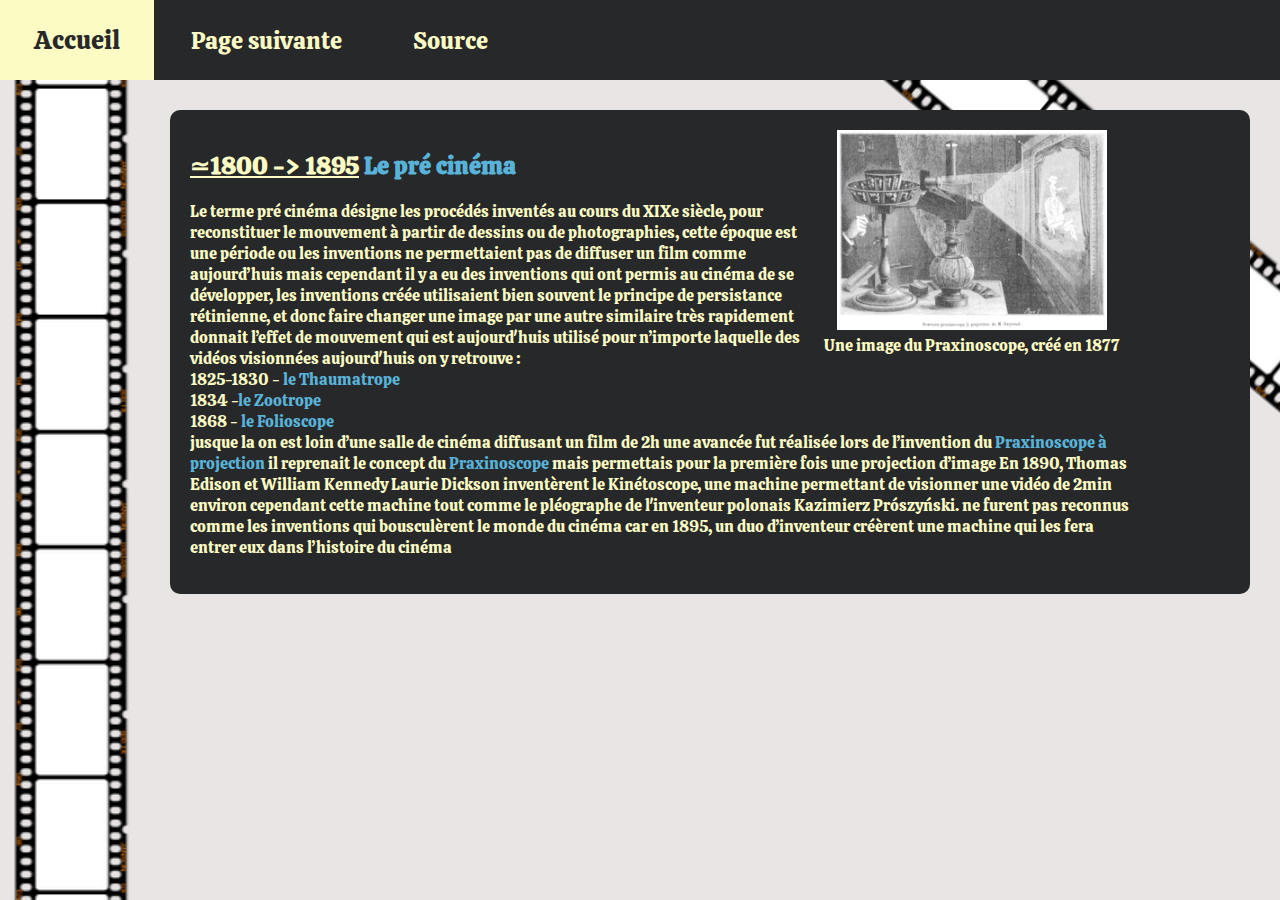
==== page1.html @ 482192d6 "Initial commit" ====
<!DOCTYPE html>
<html lang="fr">
<head>
    <meta charset="UTF-8">
    <meta http-equiv="X-UA-Compatible" content="IE=edge">
    <meta name="viewport" content="width=device-width, initial-scale=1.0">
    <link rel="stylesheet" href="style.css">
    <link rel="preconnect" href="https://fonts.googleapis.com">
    <link rel="preconnect" href="https://fonts.gstatic.com" crossorigin>
    <link href="https://fonts.googleapis.com/css2?family=Calistoga&display=swap" rel="stylesheet"> 
    <title>Le pré cinéma</title>
</head>
<body>
    <header>
        <a href="index.html">Accueil</a>
        <a href="page2.html">Page suivante</a>
        <a href="sources.html">Source</a>
    </header>
    <div class="flex">
        <aside>
        </aside>
        <main>
            <aside class="bend"></aside>
            <article>
                <figure>
                    <img src="img/pré-cinéma.png" alt="image de Praxinoscope">
                    <figcaption>Une image du Praxinoscope, créé en 1877</figcaption>
                </figure>
                <h2><span class="underline">≃1800 -> 1895</span> <span class="blue">Le pré cinéma</span></h2>
                <p>
                    Le terme pré cinéma désigne les procédés inventés au cours du XIXe siècle, pour reconstituer le mouvement à partir de dessins ou de photographies, cette époque est une période ou les inventions ne permettaient pas de diffuser un film comme aujourd’huis mais cependant il y a eu des inventions qui ont permis au cinéma de se développer, les inventions créée utilisaient bien souvent le principe de persistance rétinienne, et donc faire changer une image par une autre similaire très rapidement donnait l’effet de mouvement qui est aujourd'huis utilisé pour n’importe laquelle des vidéos visionnées aujourd'huis
                    on y retrouve : <br>
                    1825-1830 - <a href="https://fr.wikipedia.org/wiki/Thaumatrope" target="_blank" class="linknoshadow">le Thaumatrope</a><br>
                    1834 -<a href="https://fr.wikipedia.org/wiki/Zootrope" target="_blank" class="linknoshadow">le Zootrope </a><br>
                    1868 - <a href="https://fr.wikipedia.org/wiki/Folioscope" target="_blank" class="linknoshadow">le Folioscope </a><br>
                    jusque la on est loin d’une salle de cinéma diffusant un film de 2h
                    une avancée fut réalisée lors de l’invention du<a href="https://fr.wikipedia.org/wiki/Praxinoscope_%C3%A0_projection" target="_blank" class="linknoshadow"> Praxinoscope  à projection</a>
                    il reprenait le concept du <a href="https://fr.wikipedia.org/wiki/Praxinoscope" target="_blank" class="linknoshadow">Praxinoscope</a>  mais permettais pour la première fois une projection d’image
                    En 1890, Thomas Edison et William Kennedy Laurie Dickson inventèrent le Kinétoscope, une machine permettant de visionner une vidéo de 2min environ
                    cependant cette machine tout comme le pléographe de l'inventeur polonais Kazimierz Prószyński. ne furent pas reconnus comme les inventions qui bousculèrent le monde du cinéma car en 1895, un duo d’inventeur créèrent une machine qui les fera entrer eux dans l’histoire du cinéma

                </p>
            </article>
        </main>
    </div>
    
</body>
</html>
---- style.css ----
body,html{
    margin: 0;
    padding: 0;
    box-sizing: border-box;
    font-family: 'Calistoga', cursive;
    font-size: 1em;
}
main, aside, header, nav {
    display: block;
}
header{
    background-color:#27282A ;
    display: block;
    position: relative;
    height: 80px;
    width: 100%;
    flex-shrink: 0;
    z-index: 2;
}
header a{
    color: #FDFBC4;
    text-decoration: none;
    display: inline-block;
    position: relative;
    line-height: 80px;
    padding: 0 34px ;
    font-size:1.5em ;
    z-index: 5;
    transition: color 300ms, background-color 300ms, font-size 200ms;
}
header a:hover{
    color: #27282A;
    background-color:#FDFBC4 ;
    font-size: 1.6em;
}

.flex{
    display: flex;
    flex-wrap: nowrap;
    position: relative;
    justify-content: stretch;
    flex-direction: row;
}
aside{
    background-color: #e9e5e5;
    background-image: url("img/frise.png");
    background-repeat: repeat-y;
    background-size: 120px;
    background-position: center;
    flex-shrink: 0;
    position: relative;
    width: 140px;
    min-height: calc(100vh - 80px);
}
main{
    background-color: #e9e5e5;
    flex-grow: 1;
    overflow: hidden;
}
article{
    background-color: #27282A;
    margin: 30px;
    padding: 20px;
    border-radius: 10px;
    transition: box-shadow 100ms , transform 100ms;
}
article a{
    color:#FDFBC4 ;
    text-decoration: none;
}
article{
    color:#FDFBC4 ;
    text-decoration: none;
}
article h2{
    display: block;
    width: fit-content;
}
.underline{text-decoration: underline;}
.blue{
    color:#59B3D9 ;
}
article .link{
    -webkit-box-shadow: -50px 0px 29px 0px #27282A; 
    box-shadow: -50px 0px 29px 0px #27282A;
    color: #59B3D9;
    text-decoration: none;
    transition: box-shadow 200ms;
}
article .link:hover{
    -webkit-box-shadow: -50px 0px 29px 10px #27282A; 
    box-shadow: -50px 0px 29px 10px #27282A;
}
article .linknoshadow{
    color: #59B3D9;
    text-decoration: none;
    transition: opacity 200ms;
}
.linknoshadow:hover{
    opacity: 0.8;
}
article:hover{
    -webkit-box-shadow: 15px 15px 25px -5px rgba(39,40,42,0.99); 
    box-shadow: 15px 15px 25px -5px rgba(39,40,42,0.99);
    transform: translate(-5px,-5px);
}
.title{
    background-color: #27282A;
    color:#FDFBC4 ;
    margin: 50px 100px;
    padding: 10px;
    text-align: center;
    border-radius: 10px;
    font-size: 1.2em;
}
figure{
    float: right;
    margin: 0 20px 10px;
    text-align: center;
}
figure img{
    height: 200px;
}
.title,article{
    position: relative;
    z-index: 2;
}
.bend{
    position: relative;
    transform: rotate(-50deg);
    z-index: 1;
    top: -250px;
    right: 50px;
    float: right;
}
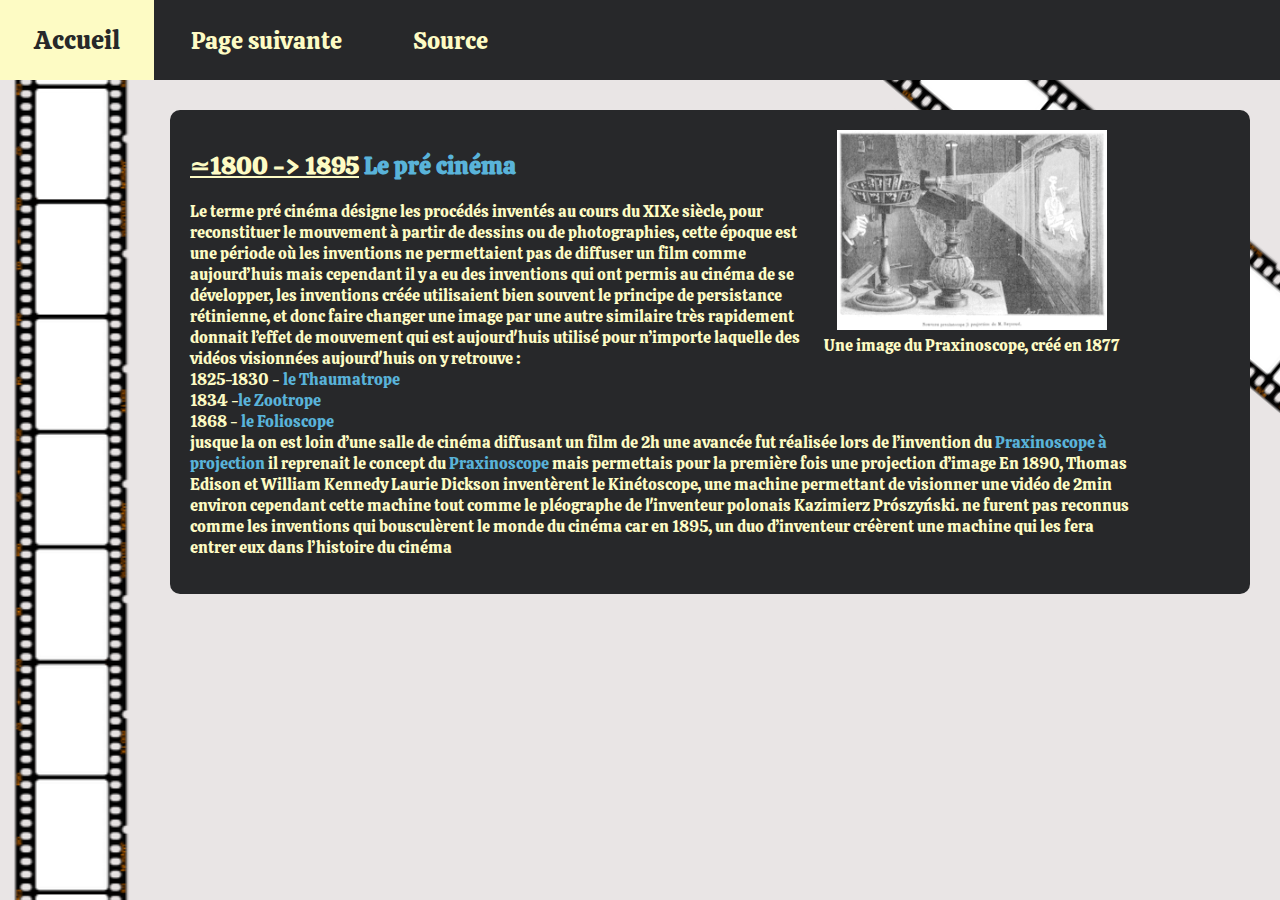
==== commit 19452cef: "fix" ====
--- a/page1.html
+++ b/page1.html
@@ -28,7 +28,7 @@
                 </figure>
                 <h2><span class="underline">≃1800 -> 1895</span> <span class="blue">Le pré cinéma</span></h2>
                 <p>
-                    Le terme pré cinéma désigne les procédés inventés au cours du XIXe siècle, pour reconstituer le mouvement à partir de dessins ou de photographies, cette époque est une période ou les inventions ne permettaient pas de diffuser un film comme aujourd’huis mais cependant il y a eu des inventions qui ont permis au cinéma de se développer, les inventions créée utilisaient bien souvent le principe de persistance rétinienne, et donc faire changer une image par une autre similaire très rapidement donnait l’effet de mouvement qui est aujourd'huis utilisé pour n’importe laquelle des vidéos visionnées aujourd'huis
+                    Le terme pré cinéma désigne les procédés inventés au cours du XIXe siècle, pour reconstituer le mouvement à partir de dessins ou de photographies, cette époque est une période où les inventions ne permettaient pas de diffuser un film comme aujourd’huis mais cependant il y a eu des inventions qui ont permis au cinéma de se développer, les inventions créée utilisaient bien souvent le principe de persistance rétinienne, et donc faire changer une image par une autre similaire très rapidement donnait l’effet de mouvement qui est aujourd'huis utilisé pour n’importe laquelle des vidéos visionnées aujourd'huis
                     on y retrouve : <br>
                     1825-1830 - <a href="https://fr.wikipedia.org/wiki/Thaumatrope" target="_blank" class="linknoshadow">le Thaumatrope</a><br>
                     1834 -<a href="https://fr.wikipedia.org/wiki/Zootrope" target="_blank" class="linknoshadow">le Zootrope </a><br>
